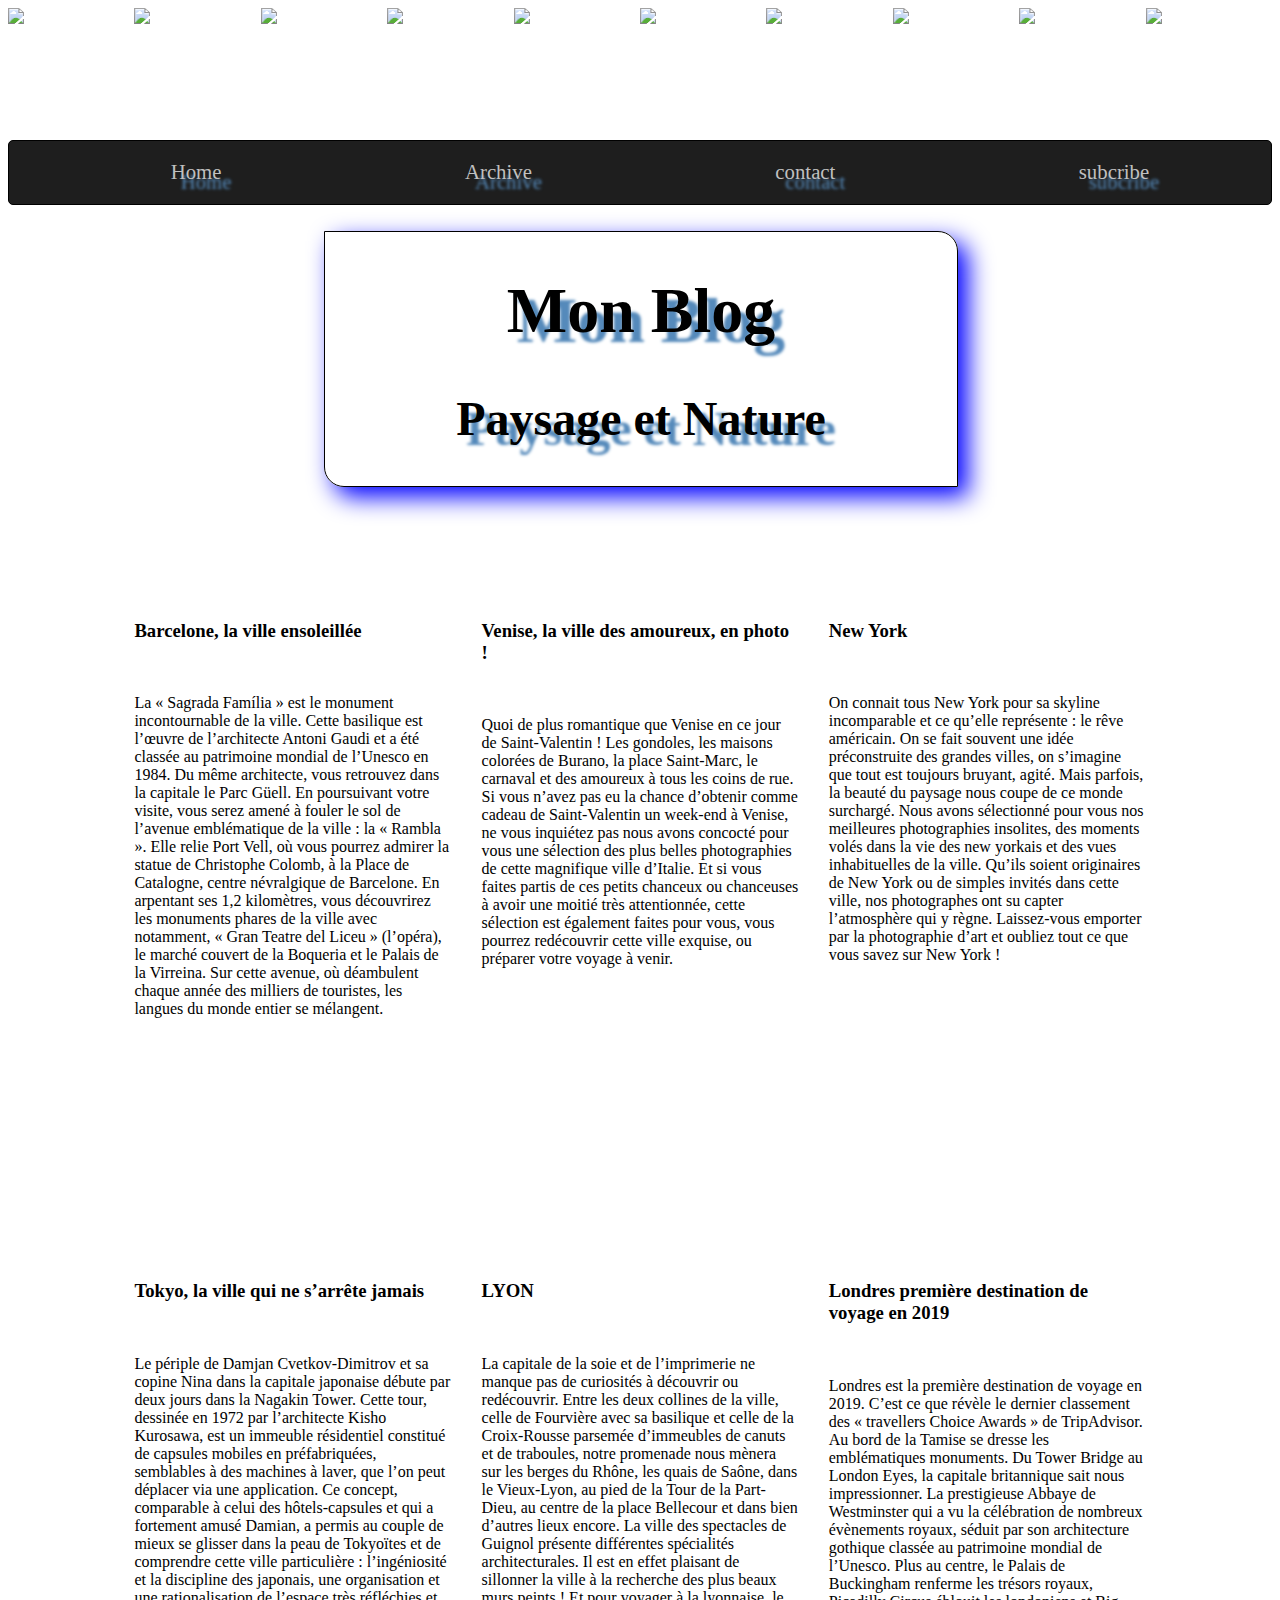
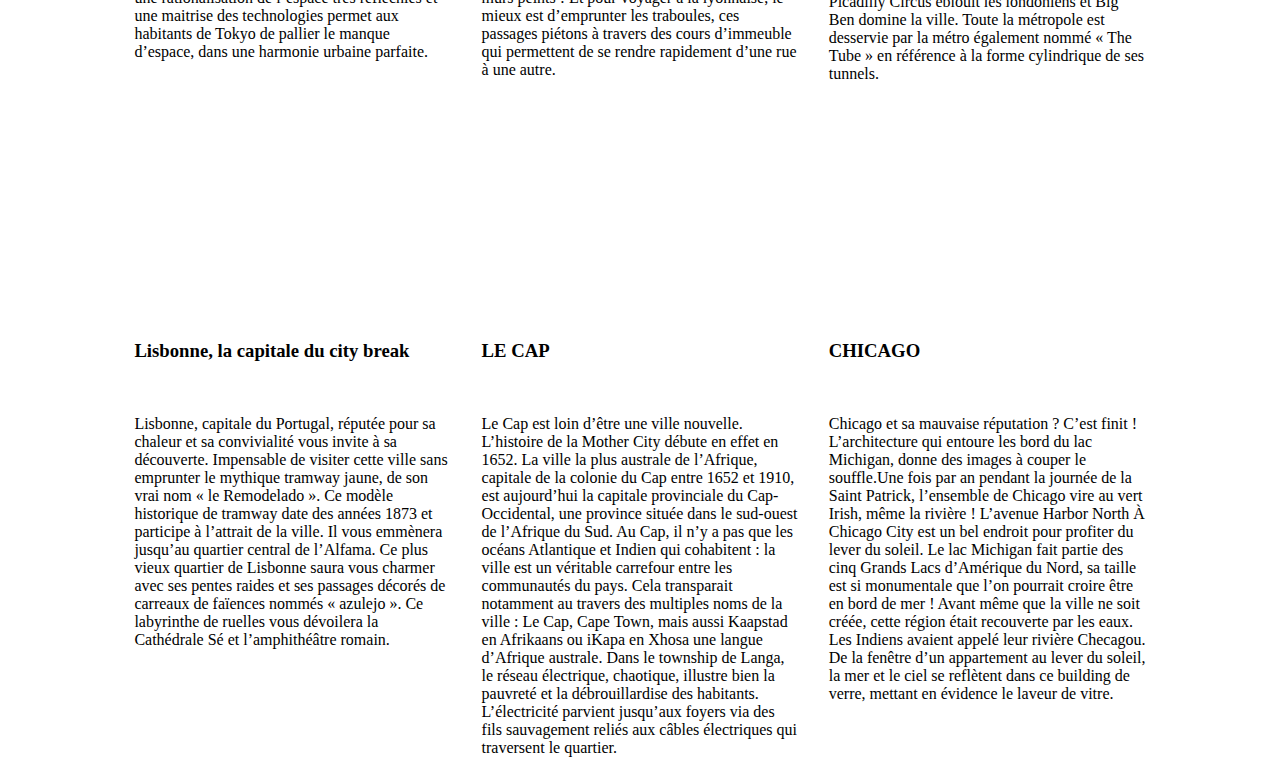
==== includes/archive.html @ 9aff8ee1 "mise en page 1" ====
<!DOCTYPE html>
<html>
<head>
	<meta charset="utf-8">
	<meta name="viewport" content="width=device-width">
	<link rel="stylesheet" type="text/css" href="../css/arch.css">
	<title></title>
</head>
<body>
	<div>
		<header>
			<section class="Header">
				<div><img class="pc" src="https://artfabriq.com/667-home_default/reveil-paisible-sur-reine.jpg"></div>

				<div><img class="pc" src="https://artfabriq.com/1030-home_default/phare-de-gatteville.jpg"></div>

				<div><img class="pc" src="https://artfabriq.com/1261-home_default/la-cascade-de-manuel-antonio.jpg"></div>

				<div><img class="smartphone" src="https://artfabriq.com/631-home_default/pont-de-la-concorde.jpg"></div>

				<div><img class="pc" src="https://artfabriq.com/1258-home_default/la-barque-et-l-amandier.jpg"></div>

				<div><img class="smartphone" src="https://cdn.webshopapp.com/shops/44821/files/264521447/300x300x2/image.jpg"></div>

				<div><img class="pc" src="https://artfabriq.com/865-home_default/carrelets-dans-le-medoc.jpg"></div>

				<div><img class="pc" src="https://artfabriq.com/667-home_default/reveil-paisible-sur-reine.jpg"></div>

				<div><img class="pc" src="https://artfabriq.com/647-home_default/le-sacre-coeur.jpg"></div>

				<div><img class="pc" src="https://encrypted-tbn0.gstatic.com/images?q=tbn:ANd9GcRAoIx2c4OmVAWsi9c8ZX82o_5L2k_bZAqx1T0m_Wxn3sYpoln9"></div>
			</section>
		</header>
		<section  class="menu">
			<nav>
				<ul class="title">
					<li><a href="../index.html">Home</a></li>
					<li><a href="../includes/archive.html">Archive</a></li>
					<li><a href="">contact</a></li>
					<li><a href="inscrire.html">subcribe</a></li>
				</ul>
			</nav>
		</section>
		<div id="titre">
			<h1>Mon Blog</h1>
			<h2>Paysage et Nature</h2>
		</div>
	<section class="corps">
		<article>
			<h3>Barcelone, la ville ensoleillée</h3>
			<div>
				<img class="carousel" src="https://barcelona.capribyfraser.com/d/capribarcelona/media/__thumbs_600_500_scale/barcelona-beach.jpg" alt="">
			</div>
			<p>La « Sagrada Família » est le monument incontournable de la ville. Cette basilique est l’œuvre de l’architecte Antoni Gaudi et a été classée au patrimoine mondial de l’Unesco en 1984. Du même architecte, vous retrouvez dans la capitale le Parc Güell.

			En poursuivant votre visite, vous serez amené à fouler le sol de l’avenue emblématique de la ville : la « Rambla ». Elle relie Port Vell, où vous pourrez admirer la statue de Christophe Colomb, à la Place de Catalogne, centre névralgique de Barcelone.  En arpentant ses 1,2 kilomètres, vous découvrirez les monuments phares de la ville avec notamment, « Gran Teatre del Liceu » (l’opéra), le marché couvert de la Boqueria et le Palais de la Virreina. Sur cette avenue, où déambulent chaque année des milliers de touristes, les langues du monde entier se mélangent.</p>
		</article>
		<article>
			<h3>Venise, la ville des amoureux, en photo !</h3>
			<div><img class="carousel" src="https://www.hoteldianajesolo.it/sites/default/files/styles/thumbnail/public/2018-11/venezia.jpg?h=81ed0762&itok=mfJQgKyu" alt=""></div>
			<p>Quoi de plus romantique que Venise en ce jour de Saint-Valentin ! Les gondoles, les maisons colorées de Burano, la place Saint-Marc, le carnaval et des amoureux à tous les coins de rue. Si vous n’avez pas eu la chance d’obtenir comme cadeau de Saint-Valentin un week-end à Venise, ne vous inquiétez pas nous avons concocté pour vous une sélection des plus belles photographies de cette magnifique ville d’Italie. Et si vous faites partis de ces petits chanceux ou chanceuses à avoir une moitié très attentionnée, cette sélection est également faites pour vous, vous pourrez redécouvrir cette ville exquise, ou préparer votre voyage à venir.</p>
		</article>
		<article>
			<h3>New York </h3>
			<div><img class="carousel" src="https://sofitel.accorhotels.com/destinations/imagerie/central-park-600x500.jpg" alt=""></div>
			<p>On connait tous New York pour sa skyline incomparable et ce qu’elle représente : le rêve américain. On se fait souvent une idée préconstruite des grandes villes, on s’imagine que tout est toujours bruyant, agité. Mais parfois, la beauté du paysage nous coupe de ce monde surchargé.

			Nous avons sélectionné pour vous nos meilleures photographies insolites, des moments volés dans la vie des new yorkais et des vues inhabituelles de la ville. Qu’ils soient originaires de New York ou de simples invités dans cette ville, nos photographes ont su capter l’atmosphère qui y règne. Laissez-vous emporter par la photographie d’art et oubliez tout ce que vous savez sur New York !</p>
		</article>
		<article>
			<h3>Tokyo, la ville qui ne s’arrête jamais</h3>
			<div><img class="carousel" src="https://www.newsmax.com/CMSPages/GetFile.aspx?guid=f05f5df8-89a0-434d-8f6f-ef9fc121d8ce&SiteName=Newsmax" alt=""></div>
			<p>Le périple de Damjan Cvetkov-Dimitrov et sa copine Nina dans la capitale japonaise débute par deux jours dans la Nagakin Tower. Cette tour, dessinée en 1972 par l’architecte Kisho Kurosawa, est un immeuble résidentiel constitué de capsules mobiles en préfabriquées, semblables à des machines à laver, que l’on peut déplacer via une application. Ce concept, comparable à celui des hôtels-capsules et qui a fortement amusé Damian, a permis au couple de mieux se glisser dans la peau de Tokyoïtes et de comprendre cette ville particulière : l’ingéniosité et la discipline des japonais, une organisation et une rationalisation de l’espace très réfléchies et une maitrise des technologies permet aux habitants de Tokyo de pallier le manque d’espace, dans une harmonie urbaine parfaite.</p>
		</article>
		<article>
			<h3>LYON</h3>
			<div><img class="carousel" src="https://www.citwell.com/wp-content/uploads/2017/04/citwell-Lyon.jpg" alt=""></div>
			<p>La capitale de la soie et de l’imprimerie ne manque pas de curiosités à découvrir ou redécouvrir. Entre les deux collines de la ville, celle de Fourvière avec sa basilique et celle de la Croix-Rousse parsemée d’immeubles de canuts et de traboules, notre promenade nous mènera sur les berges du Rhône, les quais de Saône, dans le Vieux-Lyon, au pied de la Tour de la Part-Dieu, au centre de la place Bellecour et dans bien d’autres lieux encore. 
			La ville des spectacles de Guignol présente différentes spécialités architecturales. Il est en effet plaisant de sillonner la ville à la recherche des plus beaux murs peints ! Et pour voyager à la lyonnaise, le mieux est d’emprunter les traboules, ces passages piétons à travers des cours d’immeuble qui permettent de se rendre rapidement d’une rue à une autre.</p>
		</article>
		<article>
			<h3>Londres première destination de voyage en 2019</h3>
			<div><img class="carousel" src="https://sofitel.accorhotels.com/destinations/imagerie/see-a-concert-in-london-600x500.jpg" alt=""></div>
			<p>Londres est la première destination de voyage en 2019. C’est ce que révèle le dernier classement des « travellers Choice Awards » de TripAdvisor.

			Au bord de la Tamise se dresse les emblématiques monuments. Du Tower Bridge au London Eyes, la capitale britannique sait nous impressionner. La prestigieuse Abbaye de Westminster qui a vu la célébration de nombreux évènements royaux, séduit par son architecture gothique classée au patrimoine mondial de l’Unesco. Plus au centre, le Palais de Buckingham renferme les trésors royaux, Picadilly Circus éblouit les londoniens et Big Ben domine la ville. Toute la métropole est desservie par la métro également nommé « The Tube » en référence à la forme cylindrique de ses tunnels.</p>
		</article>
		<article>
			<h3>Lisbonne, la capitale du city break</h3>
			<div><img class="carousel" src="https://p.mcdn.fr/files/styles/diaporama_large_fixed_height/public/images/diaporama/7/4/8/1414847/2917911-inline.jpg?itok=vv5dbjnk" alt=""></div>
			<p>Lisbonne, capitale du Portugal, réputée pour sa chaleur et sa convivialité vous invite à sa découverte.

			Impensable de visiter cette ville sans emprunter le mythique tramway jaune, de son vrai nom « le Remodelado ». Ce modèle historique de tramway date des années 1873 et participe à l’attrait de la ville. Il vous emmènera jusqu’au quartier central de l’Alfama. Ce plus vieux quartier de Lisbonne saura vous charmer avec ses pentes raides et ses passages décorés de carreaux de faïences nommés « azulejo ». Ce labyrinthe de ruelles vous dévoilera la Cathédrale Sé et l’amphithéâtre romain.</p>
		</article>
		<article>
			<h3>LE CAP</h3>
			<div><img class="carousel" src="https://encrypted-tbn0.gstatic.com/images?q=tbn:ANd9GcQTs_abESyn6tXv6EkCXPEsDhZfA8LvqjRF9IHBGLjUm98EZyTI2A" alt=""></div>
			<p>Le Cap est loin d’être une ville nouvelle. L’histoire de la Mother City débute en effet en 1652. La ville la plus australe de l’Afrique, capitale de la colonie du Cap entre 1652 et 1910, est aujourd’hui la capitale provinciale du Cap-Occidental, une province située dans le sud-ouest de l’Afrique du Sud. Au Cap, il n’y a pas que les océans Atlantique et Indien qui cohabitent : la ville est un véritable carrefour entre les communautés du pays. Cela transparait notamment au travers des multiples noms de la ville : Le Cap, Cape Town, mais aussi Kaapstad en Afrikaans ou iKapa en Xhosa une langue d’Afrique australe.
			Dans le township de Langa, le réseau électrique, chaotique, illustre bien la pauvreté et la débrouillardise des habitants. L’électricité parvient jusqu’aux foyers via des fils sauvagement reliés aux câbles électriques qui traversent le quartier.

</p>
		</article>
		<article>
			<h3>CHICAGO</h3>
			<div><img class="carousel" src="https://s23444.pcdn.co/wp-content/uploads/2019/01/Chicago.jpg.optimal.jpg" alt=""></div>
			<p>Chicago et sa mauvaise réputation ? C’est finit ! L’architecture qui entoure les bord du lac Michigan, donne des images à couper le souffle.Une fois par an pendant la journée de la Saint Patrick, l’ensemble de Chicago vire au vert Irish, même la rivière !
			L’avenue Harbor North À Chicago City est un bel endroit pour profiter du lever du soleil. Le lac Michigan fait partie des cinq Grands Lacs d’Amérique du Nord, sa taille est si monumentale que l’on pourrait croire être en bord de mer ! Avant même que la ville ne soit créée, cette région était recouverte par les eaux. Les Indiens avaient appelé leur rivière Checagou.
			De la fenêtre d’un appartement au lever du soleil, la mer et le ciel se reflètent dans ce building de verre, mettant en évidence le laveur de vitre.</p>
		</article>
	</section>
	<footer></footer>
</body>
---- css/arch.css ----
header{
	display: flex;
	flex-direction: column;
}
img{
	width: 99.90%;
}
section.menu{
	background-color: #1E1E1E;
	border: 1px solid black;
	border-radius: 5px;
	margin-top: 2.5%;
	height: 4%;
}
nav{
	font-size: 1.3em;
	margin-top: -4%;
}
ul{
	display: flex;
	margin-top: 5.5%;
	list-style: none;
	justify-content: space-around;
}
a{
	color: silver;
	text-shadow: #558ABB 10px 10px 3px;
	text-decoration: none;
}
h1, h2{
	text-shadow: 10px 10px 3px #558ABB;
}
#titre{
	margin-top: 2%;
	border-radius: 0px 20px 0px 20px;
	box-shadow: 10px 10px 25px blue;
	margin-left: 25%;
	border: 1px solid;
	text-align: center;
	font-size: 2em;
	width: 50%;
}
body .Header{
	display: grid;
	grid-template-columns: 1fr 1fr 1fr 1fr 1fr 1fr 1fr 1fr 1fr 1fr;
	grid-template-rows: 50px 50px;
}
.corps{
	width: 80%;
	display: grid;
	grid-gap: 3%;
	margin-top: 9%;
	margin-left: 10%;
	grid-template-columns: 1fr 1fr 1fr;
	grid-template-rows: 610px 610px;
}
.carousel{
	border-radius: 3%;
	box-shadow: 5px 3px 5px silver;
}
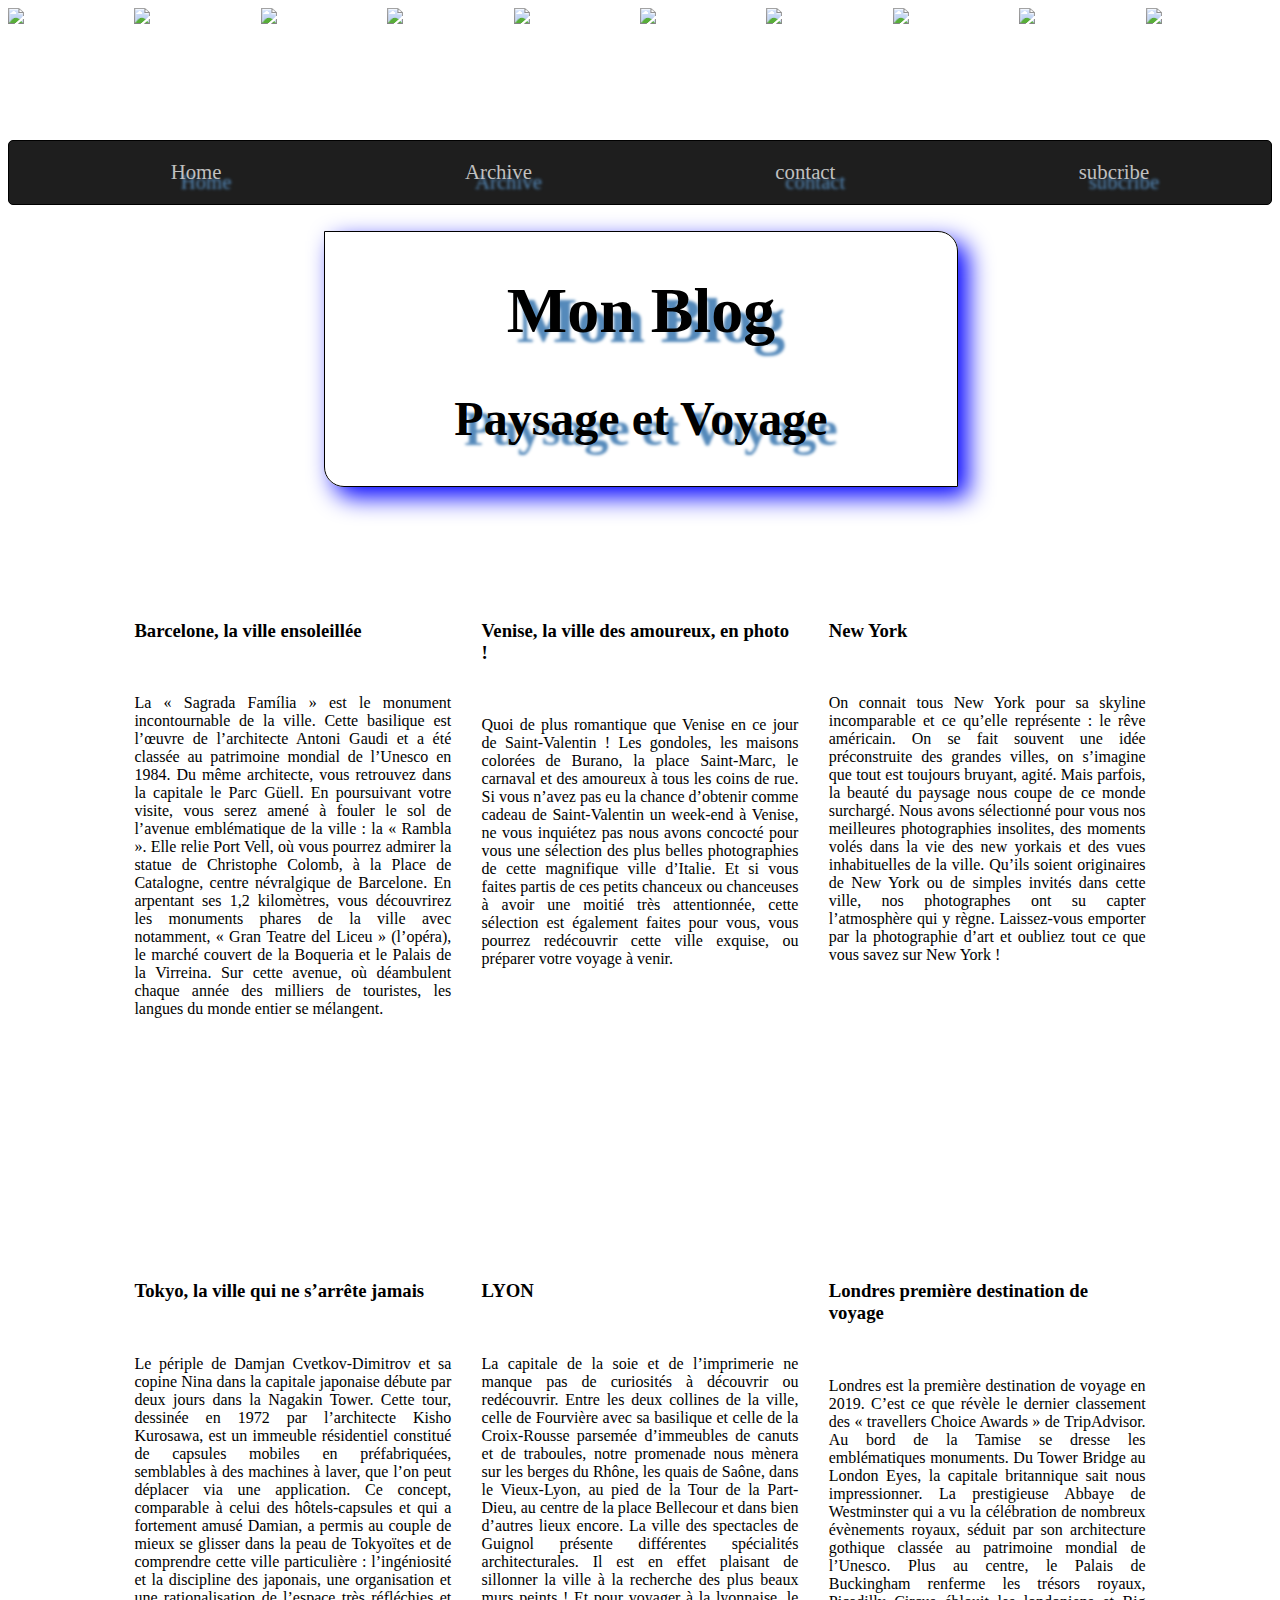
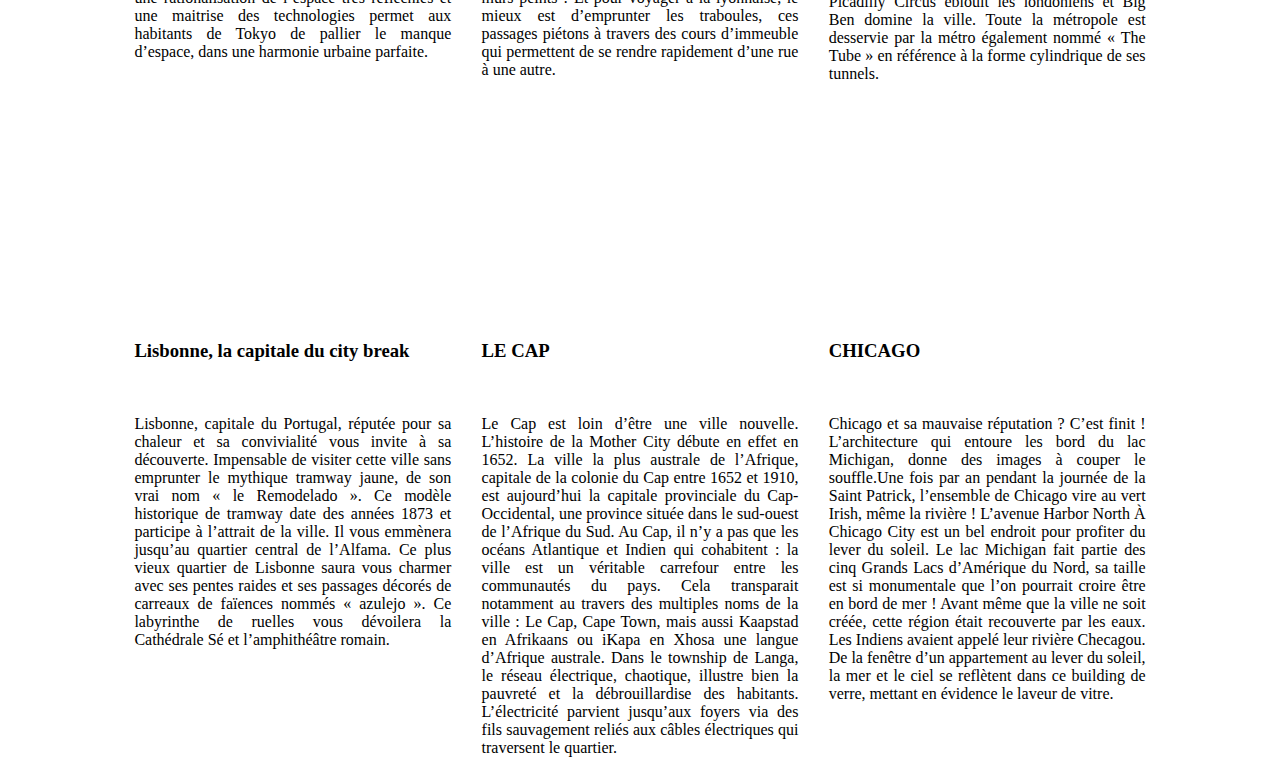
==== commit e3dc1f00: "modif header" ====
--- a/includes/archive.html
+++ b/includes/archive.html
@@ -43,7 +43,7 @@
 		</section>
 		<div id="titre">
 			<h1>Mon Blog</h1>
-			<h2>Paysage et Nature</h2>
+			<h2>Paysage et Voyage</h2>
 		</div>
 	<section class="corps">
 		<article>
@@ -79,7 +79,7 @@
 			La ville des spectacles de Guignol présente différentes spécialités architecturales. Il est en effet plaisant de sillonner la ville à la recherche des plus beaux murs peints ! Et pour voyager à la lyonnaise, le mieux est d’emprunter les traboules, ces passages piétons à travers des cours d’immeuble qui permettent de se rendre rapidement d’une rue à une autre.</p>
 		</article>
 		<article>
-			<h3>Londres première destination de voyage en 2019</h3>
+			<h3>Londres première destination de voyage</h3>
 			<div><img class="carousel" src="https://sofitel.accorhotels.com/destinations/imagerie/see-a-concert-in-london-600x500.jpg" alt=""></div>
 			<p>Londres est la première destination de voyage en 2019. C’est ce que révèle le dernier classement des « travellers Choice Awards » de TripAdvisor.
 
--- a/css/arch.css
+++ b/css/arch.css
@@ -58,6 +58,88 @@
 	border-radius: 3%;
 	box-shadow: 5px 3px 5px silver;
 }
+p{
+	text-align: justify;
+}
+
+
+
+
+
+
+
+
+
+
+
+
+
+
+
+
+
+
+
+
+
+
+
+
+
+
+
+
+
+
+
+
+
+
+
+
+@media screen and (max-width: 740px){
+	.Header{
+		display: grid;
+		margin-left: -63%;
+		grid-template-columns:  1fr 1fr 1fr;
+		grid-template-rows: 500px 500px;
+	}
+	.menu{
+		list-style: none;
+	}
+	img.pc{
+		display: none;	
+	}
+	img.smartphone{
+		width: 31%;
+		height: auto;
+		margin-top: -5%;
+		position: absolute;
+		margin-left: 14.45%;
+	}
+	ul{
+		display: none;
+	}
+	section.menu{
+		background-color: #1E1E1E;
+		border: 1px solid black;
+		border-radius: 5px;
+		margin-top: -5%;
+		width: 100%;
+		height: 7vh;
+		
+	}
+	#titre{
+		margin-top: 2%;
+		margin-left: 0%;
+		text-align: center;
+		font-size: 1.4em;
+		width: 100%;
+		height: 30vh;
+		border: none;
+		box-shadow: none;
+	}
+}
 
 	
 
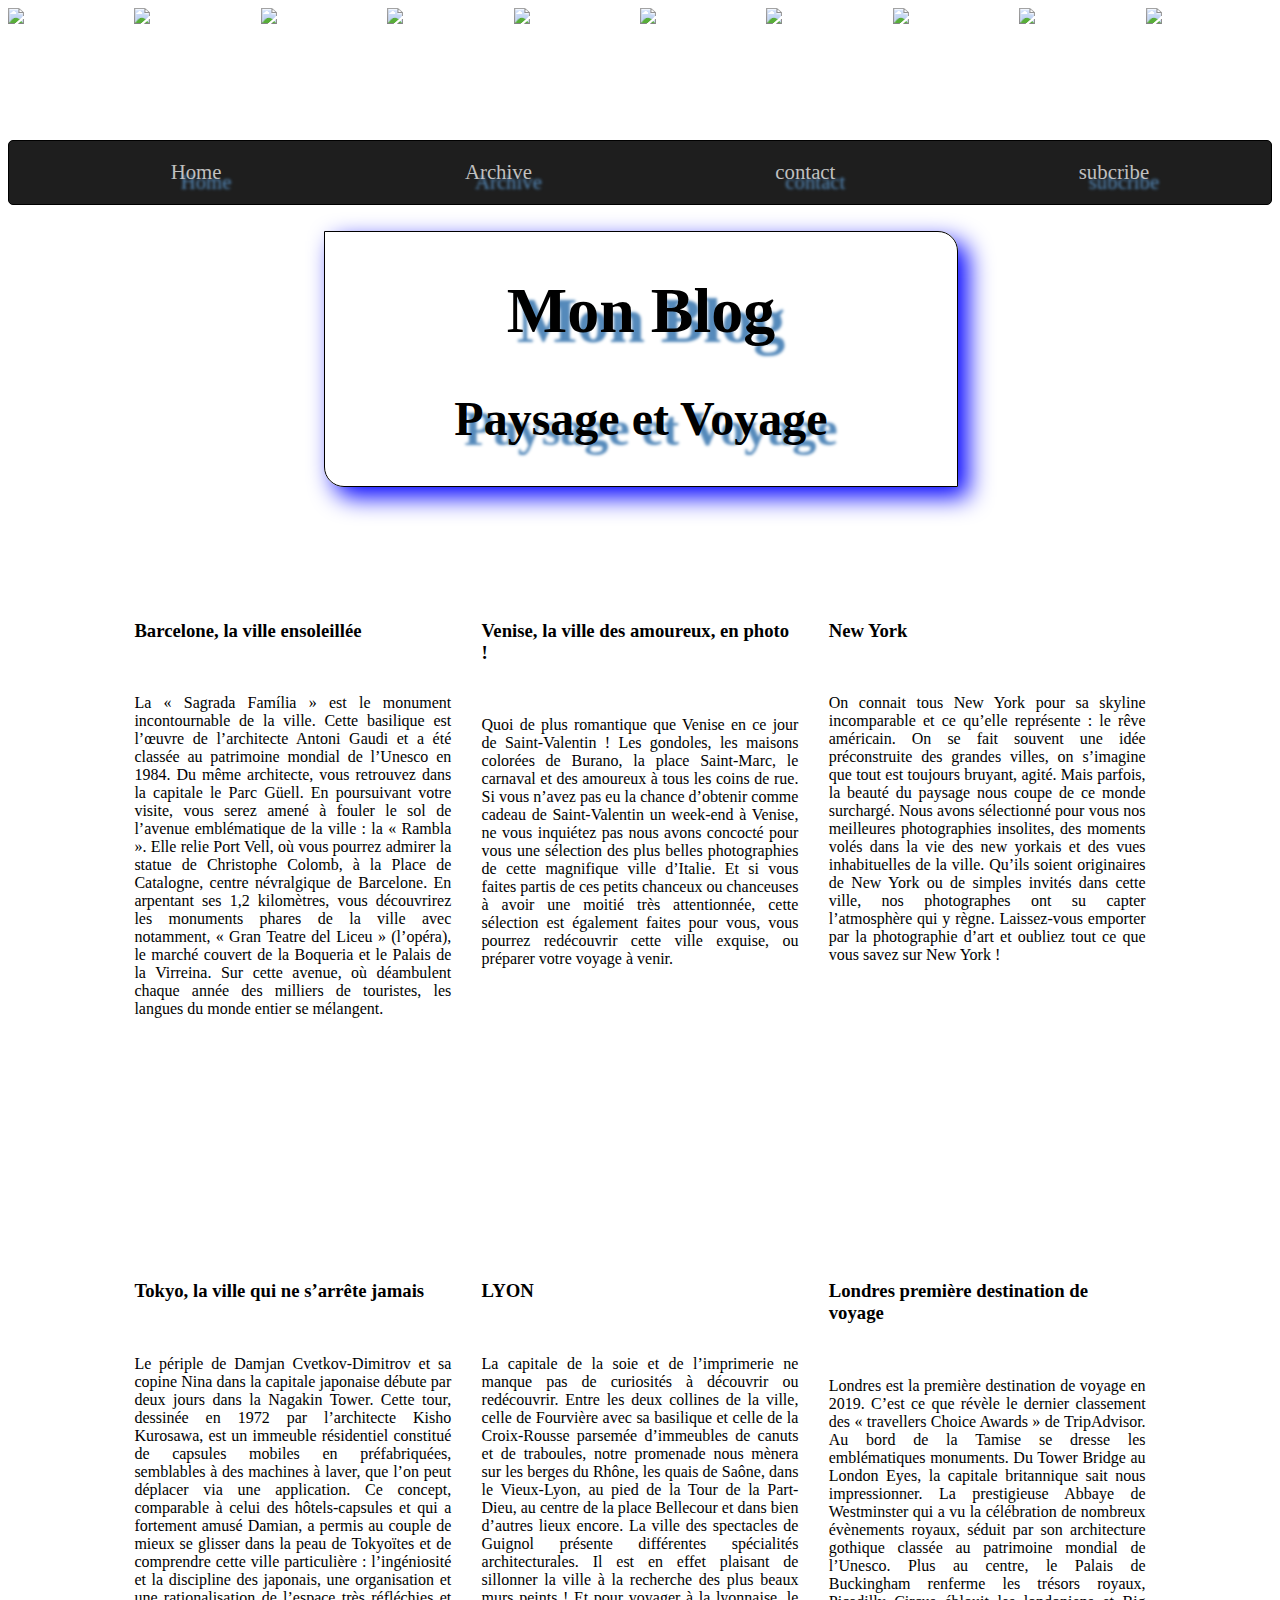
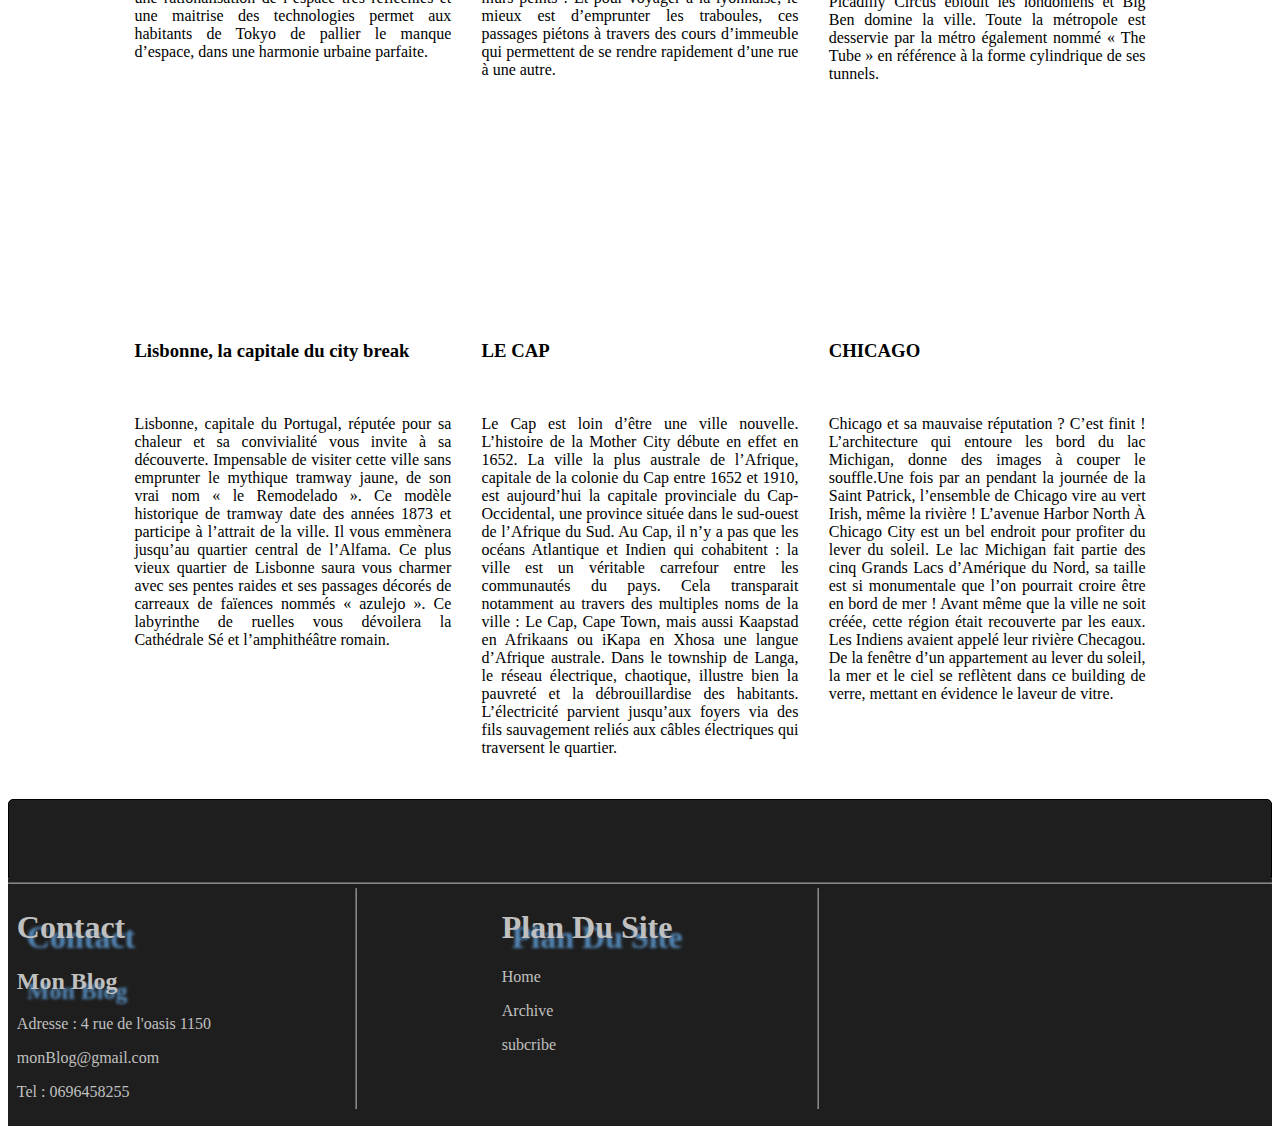
==== commit a1bd6da0: "pas fini" ====
--- a/includes/archive.html
+++ b/includes/archive.html
@@ -108,5 +108,32 @@
 			De la fenêtre d’un appartement au lever du soleil, la mer et le ciel se reflètent dans ce building de verre, mettant en évidence le laveur de vitre.</p>
 		</article>
 	</section>
-	<footer></footer>
+	<footer>
+		<div class="footer">
+			<div><a href=""><i class="fab fa-facebook"></i></a></div>
+			<div><a href=""><i class="fab fa-instagram"></i></a></div>
+			<div><a href=""><i class="fab fa-twitter-square"></i></a></div>
+			<div><a href=""><i class="fab fa-snapchat"></i></a></div>
+		</div>
+		<hr>
+		<section class="FootHead">
+			<article>
+				<h1>Contact</h1>
+				<h2>Mon Blog</h2>
+				<p>Adresse : 4 rue de l'oasis 1150</p>
+				<p>monBlog@gmail.com</p>
+				<p>Tel : 0696458255</p>
+				<p></p>
+			</article>
+			<hr>
+			<article>
+				<h1>Plan Du Site</h1>
+				<p>Home</p>
+				<p>Archive</p>
+				<p>subcribe</p>
+			</article>
+			<hr>
+			<iframe src="https://www.openstreetmap.org/#map=14/41.3722/2.1653" frameborder="0">[41.3843-LATITUDE-41.3689, 2.1593-LONGITUDE-2.1953]</iframe>
+		</section>
+	</footer>
 </body>--- a/css/arch.css
+++ b/css/arch.css
@@ -60,6 +60,45 @@
 }
 p{
 	text-align: justify;
+}
+.footer{
+	display: flex;
+	align-items: center;
+	flex-direction: row-reverse;
+	
+	background-color: #1E1E1E;
+	border: 1px solid black;
+	border-radius: 5px;
+	margin-top: 10%;
+	height: 9vh;
+}
+.fab{
+	margin-right: 3em;
+	width: 50%;
+}
+.fa-facebook{
+	color: #395498;
+}
+.fa-instagram{
+	color: #ec414f;
+}
+.fa-twitter-square{
+	color: #1c9ceb;
+}
+.fa-snapchat{
+	color: #f7f400;
+}
+.FootHead{
+	display: flex;
+	justify-content: space-between;
+	background-color: #1E1E1E;
+	color: silver;
+	margin-top: -1%;
+	padding: 0.7%;
+}
+hr{
+	opacity: 0.5;
+	margin-top: 0%;
 }
 
 
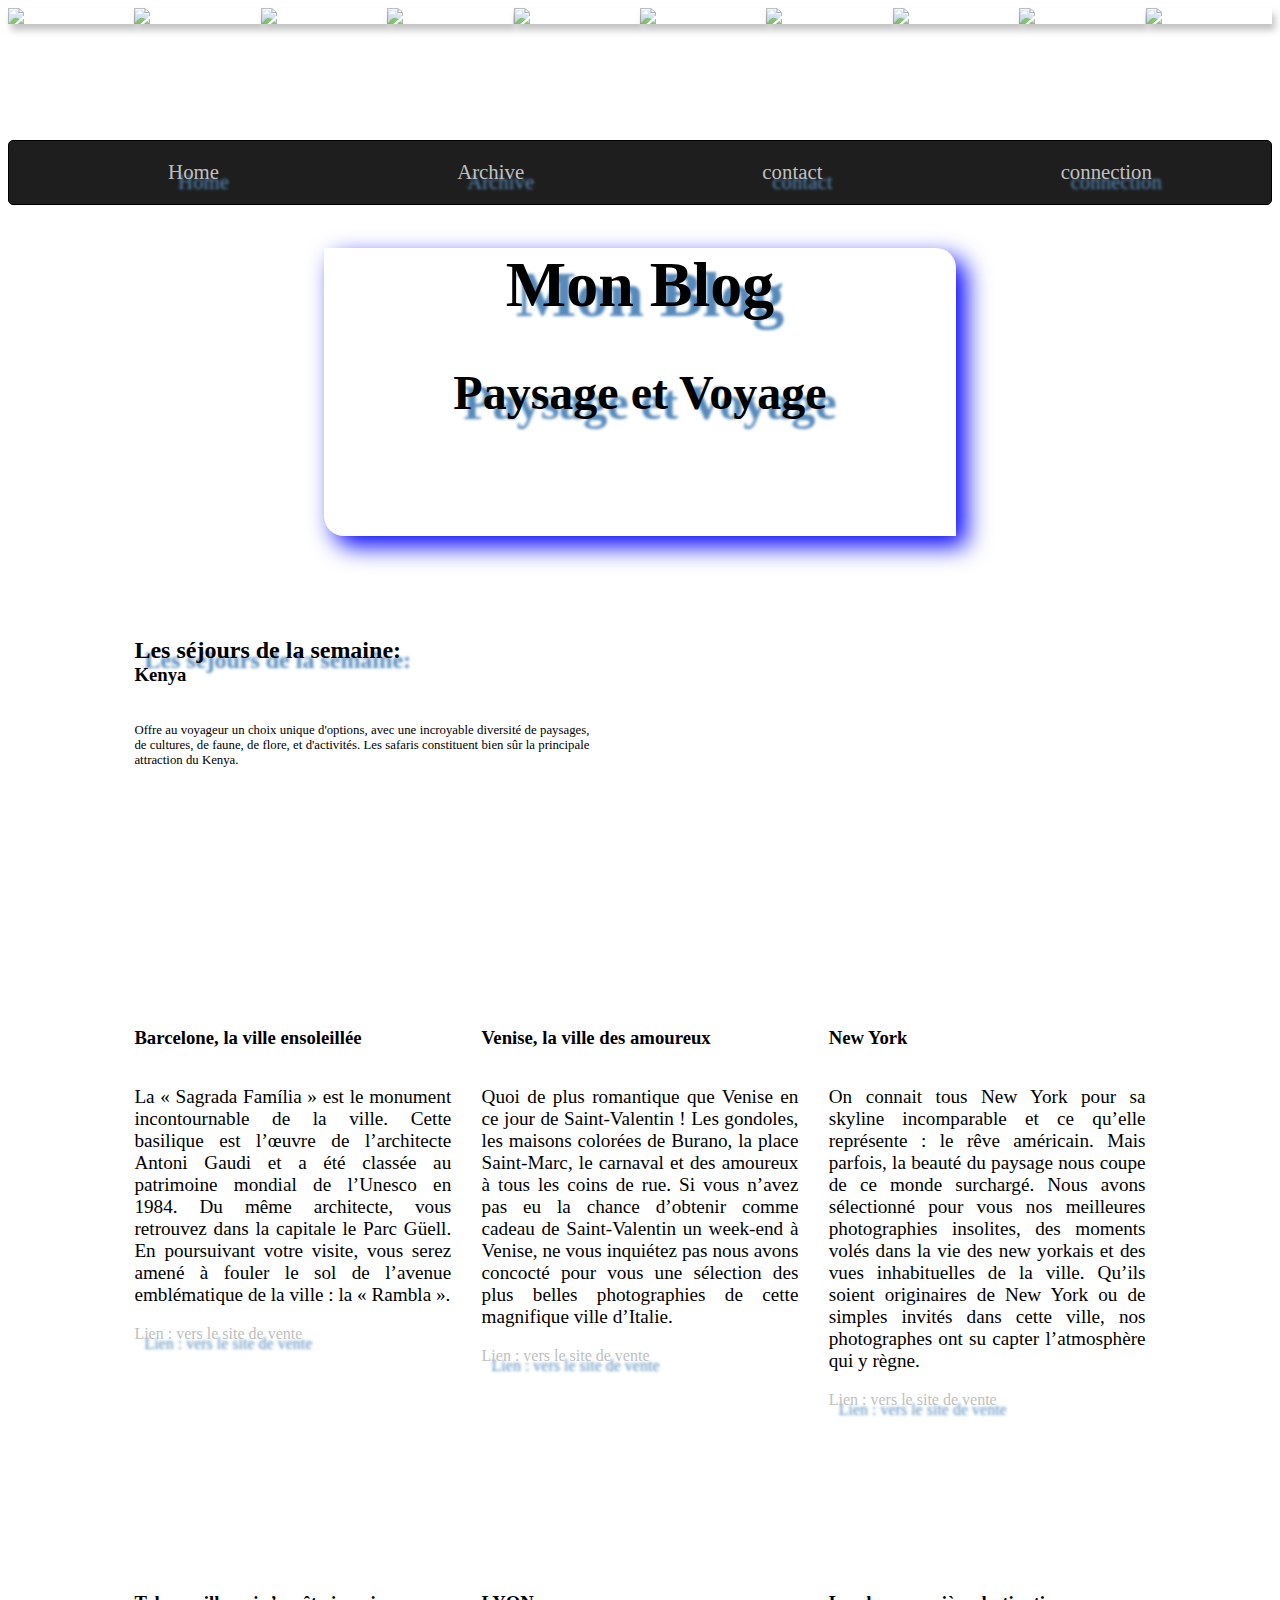
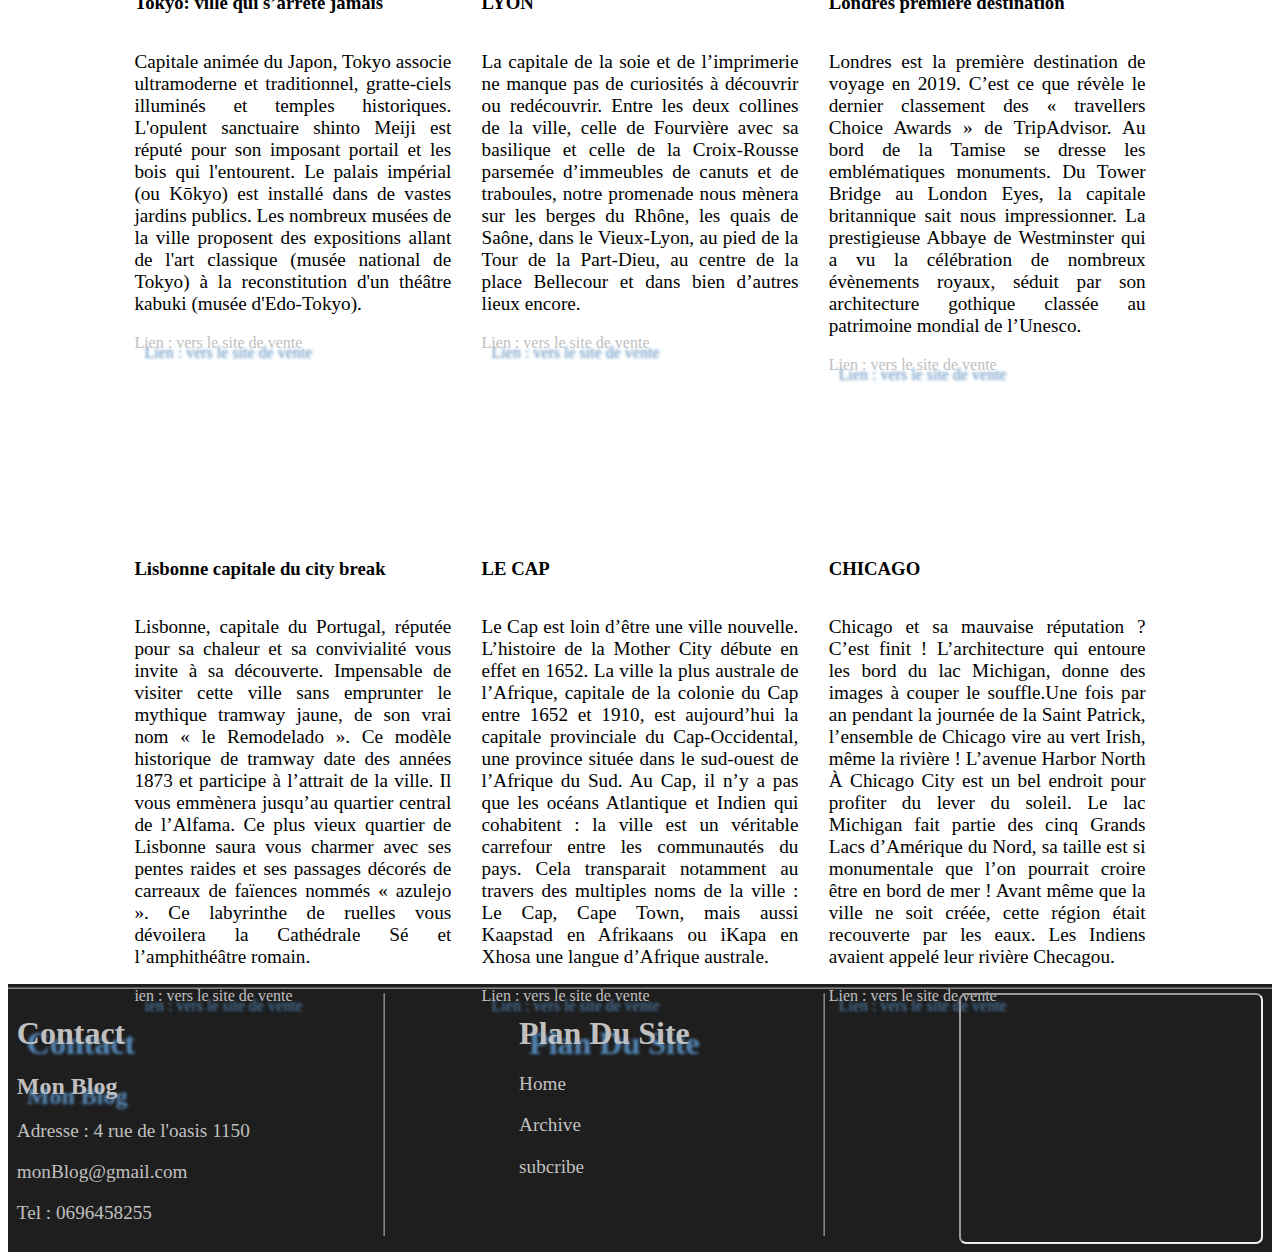
==== commit 4f625c4d: "fini" ====
--- a/includes/archive.html
+++ b/includes/archive.html
@@ -4,6 +4,8 @@
 	<meta charset="utf-8">
 	<meta name="viewport" content="width=device-width">
 	<link rel="stylesheet" type="text/css" href="../css/arch.css">
+	<link rel="stylesheet" href="https://use.fontawesome.com/releases/v5.8.2/css/all.css" integrity="sha384-oS3vJWv+0UjzBfQzYUhtDYW+Pj2yciDJxpsK1OYPAYjqT085Qq/1cq5FLXAZQ7Ay" crossorigin="anonymous">
+	<link rel="stylesheet" type="text/css" href="css/style.css">
 	<title></title>
 </head>
 <body>
@@ -24,7 +26,7 @@
 
 				<div><img class="pc" src="https://artfabriq.com/865-home_default/carrelets-dans-le-medoc.jpg"></div>
 
-				<div><img class="pc" src="https://artfabriq.com/667-home_default/reveil-paisible-sur-reine.jpg"></div>
+				<div><img class="smartphone" src="https://artfabriq.com/667-home_default/reveil-paisible-sur-reine.jpg"></div>
 
 				<div><img class="pc" src="https://artfabriq.com/647-home_default/le-sacre-coeur.jpg"></div>
 
@@ -37,7 +39,7 @@
 					<li><a href="../index.html">Home</a></li>
 					<li><a href="../includes/archive.html">Archive</a></li>
 					<li><a href="">contact</a></li>
-					<li><a href="inscrire.html">subcribe</a></li>
+					<li><a href="../includes/formulaire.html">connection</a></li>
 				</ul>
 			</nav>
 		</section>
@@ -46,74 +48,121 @@
 			<h2>Paysage et Voyage</h2>
 		</div>
 	<section class="corps">
-		<article>
-			<h3>Barcelone, la ville ensoleillée</h3>
-			<div>
-				<img class="carousel" src="https://barcelona.capribyfraser.com/d/capribarcelona/media/__thumbs_600_500_scale/barcelona-beach.jpg" alt="">
+		<div class="carousel">
+			<h2 class="sejour">Les séjours de la semaine:</h2>
+			<div class="carouselItem" style="display: block;">
+				<h3>Kenya</h3>
+				<img class="imgcarou" src="https://t3.ftcdn.net/jpg/00/61/18/88/240_F_61188823_HaNB4oTLp6b1FvufAtn14fqzIjzLtC91.jpg" alt="">
+				<p class="carou">Offre au voyageur un choix unique d'options, avec une incroyable diversité de paysages, de cultures, de faune, de flore, et d'activités. Les safaris constituent bien sûr la principale attraction du Kenya.</p>
 			</div>
-			<p>La « Sagrada Família » est le monument incontournable de la ville. Cette basilique est l’œuvre de l’architecte Antoni Gaudi et a été classée au patrimoine mondial de l’Unesco en 1984. Du même architecte, vous retrouvez dans la capitale le Parc Güell.
+			<div class="carouselItem" style="display: none;">
+				<h3>Bali</h3>
+				<img class="imgcarou"  src="https://t3.ftcdn.net/jpg/01/38/93/90/240_F_138939034_GS747eMrWB5jzHGOdPoq3RvTOUk74mYA.jpg" alt="">
+				<p class="carou">Bali est une île indonésienne célèbre pour ses montagnes volcaniques boisées, ses rizières, ses plages et ses récifs coralliens. L’île abrite des sites religieux, comme le temple d’Uluwatu construit au sommet d’une falaise à pic.</p>
+			</div>
+			<div class="carouselItem" style="display: none;">
+				<h3>Jordanie</h3>
+				<img class="imgcarou"  src="https://t3.ftcdn.net/jpg/01/97/68/42/240_F_197684268_MQ9OzFh8rjs5xGV5DFPilg2yv8R4FPSR.jpg" alt="">
+				<p class="carou">La Jordanie est un pays arabe situé sur la rive orientale du Jourdain. Il se compose de monuments anciens, de réserves naturelles et de stations balnéaires. Le pays abrite notamment le célèbre site archéologique de Pétra.</p>
+			</div>
+		</div>
+		<section class="slider">
+			<article>
+				<h3>Barcelone, la ville ensoleillée</h3>
+				<div>
+					<img class="images" src="https://t3.ftcdn.net/jpg/00/39/35/34/240_F_39353446_V6oxEpHcvX8KtIokat2itkuzGFCNoDVA.jpg" alt="">
+				</div>
+				<p class="imgcarou">La « Sagrada Família » est le monument incontournable de la ville. Cette basilique est l’œuvre de l’architecte Antoni Gaudi et a été classée au patrimoine mondial de l’Unesco en 1984. Du même architecte, vous retrouvez dans la capitale le Parc Güell.
 
-			En poursuivant votre visite, vous serez amené à fouler le sol de l’avenue emblématique de la ville : la « Rambla ». Elle relie Port Vell, où vous pourrez admirer la statue de Christophe Colomb, à la Place de Catalogne, centre névralgique de Barcelone.  En arpentant ses 1,2 kilomètres, vous découvrirez les monuments phares de la ville avec notamment, « Gran Teatre del Liceu » (l’opéra), le marché couvert de la Boqueria et le Palais de la Virreina. Sur cette avenue, où déambulent chaque année des milliers de touristes, les langues du monde entier se mélangent.</p>
-		</article>
-		<article>
-			<h3>Venise, la ville des amoureux, en photo !</h3>
-			<div><img class="carousel" src="https://www.hoteldianajesolo.it/sites/default/files/styles/thumbnail/public/2018-11/venezia.jpg?h=81ed0762&itok=mfJQgKyu" alt=""></div>
-			<p>Quoi de plus romantique que Venise en ce jour de Saint-Valentin ! Les gondoles, les maisons colorées de Burano, la place Saint-Marc, le carnaval et des amoureux à tous les coins de rue. Si vous n’avez pas eu la chance d’obtenir comme cadeau de Saint-Valentin un week-end à Venise, ne vous inquiétez pas nous avons concocté pour vous une sélection des plus belles photographies de cette magnifique ville d’Italie. Et si vous faites partis de ces petits chanceux ou chanceuses à avoir une moitié très attentionnée, cette sélection est également faites pour vous, vous pourrez redécouvrir cette ville exquise, ou préparer votre voyage à venir.</p>
-		</article>
-		<article>
-			<h3>New York </h3>
-			<div><img class="carousel" src="https://sofitel.accorhotels.com/destinations/imagerie/central-park-600x500.jpg" alt=""></div>
-			<p>On connait tous New York pour sa skyline incomparable et ce qu’elle représente : le rêve américain. On se fait souvent une idée préconstruite des grandes villes, on s’imagine que tout est toujours bruyant, agité. Mais parfois, la beauté du paysage nous coupe de ce monde surchargé.
+				En poursuivant votre visite, vous serez amené à fouler le sol de l’avenue emblématique de la ville : la « Rambla ».</p>
+				<a href="https://www.pierreetvacances.com/fr-fr/de_location-barcelone?&adlgid=c%7cg%7csejour%20barcelone%7c263491214139%7ce&gclid=CjwKCAjwiZnnBRBQEiwAcWKfYvrdFm0PDPrJS1Bsebo3ehmhq60XqpGOLtTO6uSf1KeM29uk6jSxTBoCaksQAvD_BwE&gclsrc=aw.ds">Lien : vers le site de vente</a>
+			</article>
+			<article>
+				<h3>Venise, la ville des amoureux</h3>
+				<div><img class="images" src="https://image.shutterstock.com/image-photo/gulls-over-grand-canal-450w-793249456.jpg" alt=""></div>
+				<p class="imgcarou">Quoi de plus romantique que Venise en ce jour de Saint-Valentin ! Les gondoles, les maisons colorées de Burano, la place Saint-Marc, le carnaval et des amoureux à tous les coins de rue. Si vous n’avez pas eu la chance d’obtenir comme cadeau de Saint-Valentin un week-end à Venise, ne vous inquiétez pas nous avons concocté pour vous une sélection des plus belles photographies de cette magnifique ville d’Italie.</p>
+				<a href="https://www.govoyages.com/sejours/venise/?mktportal=google&gclid=CjwKCAjwiZnnBRBQEiwAcWKfYvcqYUphg-w9xqOSMRKxbOlGFJ98n2uTW7QurL4BpMyENUb1V0lQKRoCas8QAvD_BwE">Lien : vers le site de vente</a>
+			</article>
+			<article>
+				<h3>New York </h3>
+				<div><img class="images" src="https://image.shutterstock.com/image-photo/aerial-view-manhattan-skyline-sunset-450w-152295734.jpg" alt=""></div>
+				<p class="imgcarou">On connait tous New York pour sa skyline incomparable et ce qu’elle représente : le rêve américain. Mais parfois, la beauté du paysage nous coupe de ce monde surchargé.
 
-			Nous avons sélectionné pour vous nos meilleures photographies insolites, des moments volés dans la vie des new yorkais et des vues inhabituelles de la ville. Qu’ils soient originaires de New York ou de simples invités dans cette ville, nos photographes ont su capter l’atmosphère qui y règne. Laissez-vous emporter par la photographie d’art et oubliez tout ce que vous savez sur New York !</p>
-		</article>
-		<article>
-			<h3>Tokyo, la ville qui ne s’arrête jamais</h3>
-			<div><img class="carousel" src="https://www.newsmax.com/CMSPages/GetFile.aspx?guid=f05f5df8-89a0-434d-8f6f-ef9fc121d8ce&SiteName=Newsmax" alt=""></div>
-			<p>Le périple de Damjan Cvetkov-Dimitrov et sa copine Nina dans la capitale japonaise débute par deux jours dans la Nagakin Tower. Cette tour, dessinée en 1972 par l’architecte Kisho Kurosawa, est un immeuble résidentiel constitué de capsules mobiles en préfabriquées, semblables à des machines à laver, que l’on peut déplacer via une application. Ce concept, comparable à celui des hôtels-capsules et qui a fortement amusé Damian, a permis au couple de mieux se glisser dans la peau de Tokyoïtes et de comprendre cette ville particulière : l’ingéniosité et la discipline des japonais, une organisation et une rationalisation de l’espace très réfléchies et une maitrise des technologies permet aux habitants de Tokyo de pallier le manque d’espace, dans une harmonie urbaine parfaite.</p>
-		</article>
-		<article>
-			<h3>LYON</h3>
-			<div><img class="carousel" src="https://www.citwell.com/wp-content/uploads/2017/04/citwell-Lyon.jpg" alt=""></div>
-			<p>La capitale de la soie et de l’imprimerie ne manque pas de curiosités à découvrir ou redécouvrir. Entre les deux collines de la ville, celle de Fourvière avec sa basilique et celle de la Croix-Rousse parsemée d’immeubles de canuts et de traboules, notre promenade nous mènera sur les berges du Rhône, les quais de Saône, dans le Vieux-Lyon, au pied de la Tour de la Part-Dieu, au centre de la place Bellecour et dans bien d’autres lieux encore. 
-			La ville des spectacles de Guignol présente différentes spécialités architecturales. Il est en effet plaisant de sillonner la ville à la recherche des plus beaux murs peints ! Et pour voyager à la lyonnaise, le mieux est d’emprunter les traboules, ces passages piétons à travers des cours d’immeuble qui permettent de se rendre rapidement d’une rue à une autre.</p>
-		</article>
-		<article>
-			<h3>Londres première destination de voyage</h3>
-			<div><img class="carousel" src="https://sofitel.accorhotels.com/destinations/imagerie/see-a-concert-in-london-600x500.jpg" alt=""></div>
-			<p>Londres est la première destination de voyage en 2019. C’est ce que révèle le dernier classement des « travellers Choice Awards » de TripAdvisor.
+				Nous avons sélectionné pour vous nos meilleures photographies insolites, des moments volés dans la vie des new yorkais et des vues inhabituelles de la ville. Qu’ils soient originaires de New York ou de simples invités dans cette ville, nos photographes ont su capter l’atmosphère qui y règne.</p>
+				<a href="https://usa.marcovasco.fr/voyage-new-york.html?gclid=CjwKCAjwiZnnBRBQEiwAcWKfYhG9Iah8bTHPAs8Ia3v0w5eGfOBVNcgi6NlFINPguY4nqILB1kADixoC06kQAvD_BwE">Lien : vers le site de vente</a>
+			</article>
+			<article>
+				<h3>Tokyo: ville qui s’arrête jamais</h3>
+				<div><img class="images" src="https://image.shutterstock.com/image-photo/temple-gate-tokyo-japan-450w-623610230.jpg" alt=""></div>
+				<p class="imgcarou">Capitale animée du Japon, Tokyo associe ultramoderne et traditionnel, gratte-ciels illuminés et temples historiques. L'opulent sanctuaire shinto Meiji est réputé pour son imposant portail et les bois qui l'entourent. Le palais impérial (ou Kōkyo) est installé dans de vastes jardins publics. Les nombreux musées de la ville proposent des expositions allant de l'art classique (musée national de Tokyo) à la reconstitution d'un théâtre kabuki (musée d'Edo-Tokyo).</p>
+				<a href="https://www.trivago.fr/?themeId=5&iPathId=91304&sem_keyword=tokyo%20sejour&sem_creativeid=334731613339&sem_matchtype=e&sem_network=g&sem_device=c&sem_placement=&sem_target=&sem_adposition=1t2&sem_param1=&sem_param2=&sem_campaignid=236028488&sem_adgroupid=12854493848&sem_targetid=kwd-6445100083&sem_location=9054926&cip=3319000337&gclid=CjwKCAjwiZnnBRBQEiwAcWKfYkWdW9WopDZUhQ5jMrmHNeXG1O7pFmskZ-6PaAKmqyzjvlYLA7MZWBoCRXwQAvD_BwE">Lien : vers le site de vente</a>
+			</article>
+			<article>
+				<h3>LYON</h3>
+				<div><img class="images" src="https://image.shutterstock.com/image-photo/night-view-st-georges-footbridge-450w-140837710.jpg" alt=""></div>
+				<p class="imgcarou">La capitale de la soie et de l’imprimerie ne manque pas de curiosités à découvrir ou redécouvrir. Entre les deux collines de la ville, celle de Fourvière avec sa basilique et celle de la Croix-Rousse parsemée d’immeubles de canuts et de traboules, notre promenade nous mènera sur les berges du Rhône, les quais de Saône, dans le Vieux-Lyon, au pied de la Tour de la Part-Dieu, au centre de la place Bellecour et dans bien d’autres lieux encore.</p>
+				<a href="https://www.trivago.fr/?aDateRange%5Barr%5D=2019-06-23&aDateRange%5Bdep%5D=2019-06-24&aPriceRange%5Bfrom%5D=0&aPriceRange%5Bto%5D=0&iRoomType=7&aRooms%5B0%5D%5Badults%5D=2&cpt2=23345%2F200&iViewType=0&bIsSeoPage=0&sortingId=1&slideoutsPageItemId=&iGeoDistanceLimit=20000&address=&addressGeoCode=&offset=0&ra=">Lien : vers le site de vente</a>
+			</article> 
+			<article>
+				<h3>Londres première destination</h3>
+				<div><img class="images" src="https://image.shutterstock.com/image-photo/aerial-view-on-thames-london-450w-222417766.jpg" alt=""></div>
+				<p class="imgcarou">Londres est la première destination de voyage en 2019. C’est ce que révèle le dernier classement des « travellers Choice Awards » de TripAdvisor.
 
-			Au bord de la Tamise se dresse les emblématiques monuments. Du Tower Bridge au London Eyes, la capitale britannique sait nous impressionner. La prestigieuse Abbaye de Westminster qui a vu la célébration de nombreux évènements royaux, séduit par son architecture gothique classée au patrimoine mondial de l’Unesco. Plus au centre, le Palais de Buckingham renferme les trésors royaux, Picadilly Circus éblouit les londoniens et Big Ben domine la ville. Toute la métropole est desservie par la métro également nommé « The Tube » en référence à la forme cylindrique de ses tunnels.</p>
-		</article>
-		<article>
-			<h3>Lisbonne, la capitale du city break</h3>
-			<div><img class="carousel" src="https://p.mcdn.fr/files/styles/diaporama_large_fixed_height/public/images/diaporama/7/4/8/1414847/2917911-inline.jpg?itok=vv5dbjnk" alt=""></div>
-			<p>Lisbonne, capitale du Portugal, réputée pour sa chaleur et sa convivialité vous invite à sa découverte.
+				Au bord de la Tamise se dresse les emblématiques monuments. Du Tower Bridge au London Eyes, la capitale britannique sait nous impressionner. La prestigieuse Abbaye de Westminster qui a vu la célébration de nombreux évènements royaux, séduit par son architecture gothique classée au patrimoine mondial de l’Unesco.</p>
+				<a href="https://www.govoyages.com/sejours/londres/?mktportal=google&gclid=CjwKCAjwiZnnBRBQEiwAcWKfYrLgFdRttuU0WkehOdaAAJkss10DYYjnw9T4ioIU4XAXUOh3EocLGxoCVjMQAvD_BwE">Lien : vers le site de vente</a>
+			</article>
+			<article>
+				<h3>Lisbonne capitale du city break</h3>
+				<div><img class="images" src="https://image.shutterstock.com/image-photo/lisbon-portugal-skyline-sao-jorge-260nw-588863066.jpg" alt=""></div>
+				<p class="imgcarou">Lisbonne, capitale du Portugal, réputée pour sa chaleur et sa convivialité vous invite à sa découverte.
 
-			Impensable de visiter cette ville sans emprunter le mythique tramway jaune, de son vrai nom « le Remodelado ». Ce modèle historique de tramway date des années 1873 et participe à l’attrait de la ville. Il vous emmènera jusqu’au quartier central de l’Alfama. Ce plus vieux quartier de Lisbonne saura vous charmer avec ses pentes raides et ses passages décorés de carreaux de faïences nommés « azulejo ». Ce labyrinthe de ruelles vous dévoilera la Cathédrale Sé et l’amphithéâtre romain.</p>
-		</article>
-		<article>
-			<h3>LE CAP</h3>
-			<div><img class="carousel" src="https://encrypted-tbn0.gstatic.com/images?q=tbn:ANd9GcQTs_abESyn6tXv6EkCXPEsDhZfA8LvqjRF9IHBGLjUm98EZyTI2A" alt=""></div>
-			<p>Le Cap est loin d’être une ville nouvelle. L’histoire de la Mother City débute en effet en 1652. La ville la plus australe de l’Afrique, capitale de la colonie du Cap entre 1652 et 1910, est aujourd’hui la capitale provinciale du Cap-Occidental, une province située dans le sud-ouest de l’Afrique du Sud. Au Cap, il n’y a pas que les océans Atlantique et Indien qui cohabitent : la ville est un véritable carrefour entre les communautés du pays. Cela transparait notamment au travers des multiples noms de la ville : Le Cap, Cape Town, mais aussi Kaapstad en Afrikaans ou iKapa en Xhosa une langue d’Afrique australe.
-			Dans le township de Langa, le réseau électrique, chaotique, illustre bien la pauvreté et la débrouillardise des habitants. L’électricité parvient jusqu’aux foyers via des fils sauvagement reliés aux câbles électriques qui traversent le quartier.
+				Impensable de visiter cette ville sans emprunter le mythique tramway jaune, de son vrai nom « le Remodelado ». Ce modèle historique de tramway date des années 1873 et participe à l’attrait de la ville. Il vous emmènera jusqu’au quartier central de l’Alfama. Ce plus vieux quartier de Lisbonne saura vous charmer avec ses pentes raides et ses passages décorés de carreaux de faïences nommés « azulejo ». Ce labyrinthe de ruelles vous dévoilera la Cathédrale Sé et l’amphithéâtre romain.</p>
+				<a href="https://www.kayak.fr/sejours/lisbonne-et-district-de-setubal/lisbonne">ien : vers le site de vente</a>
+			</article>
+			<article>
+				<h3>LE CAP</h3>
+				<div><img class="images" src="https://as2.ftcdn.net/jpg/01/22/33/11/500_F_122331159_x27DuoF7m6LNvgSCtPeOptFKUMe3k4EY.jpg" alt=""></div>
+				<p class="imgcarou">Le Cap est loin d’être une ville nouvelle. L’histoire de la Mother City débute en effet en 1652. La ville la plus australe de l’Afrique, capitale de la colonie du Cap entre 1652 et 1910, est aujourd’hui la capitale provinciale du Cap-Occidental, une province située dans le sud-ouest de l’Afrique du Sud. Au Cap, il n’y a pas que les océans Atlantique et Indien qui cohabitent : la ville est un véritable carrefour entre les communautés du pays. Cela transparait notamment au travers des multiples noms de la ville : Le Cap, Cape Town, mais aussi Kaapstad en Afrikaans ou iKapa en Xhosa une langue d’Afrique australe.</p>
+				<a href="https://www.govoyages.com/sejours/le-cap/">Lien : vers le site de vente</a>
+			</article>
+			<article>
+				<h3>CHICAGO</h3>
+				<div><img class="images" src="https://as1.ftcdn.net/jpg/00/36/21/84/500_F_36218492_MIOCO1gMoTopXprSWumjMro0EiTOX6uj.jpg" alt=""></div>
+				<p class="imgcarou">Chicago et sa mauvaise réputation ? C’est finit ! L’architecture qui entoure les bord du lac Michigan, donne des images à couper le souffle.Une fois par an pendant la journée de la Saint Patrick, l’ensemble de Chicago vire au vert Irish, même la rivière !
+				L’avenue Harbor North À Chicago City est un bel endroit pour profiter du lever du soleil. Le lac Michigan fait partie des cinq Grands Lacs d’Amérique du Nord, sa taille est si monumentale que l’on pourrait croire être en bord de mer ! Avant même que la ville ne soit créée, cette région était recouverte par les eaux. Les Indiens avaient appelé leur rivière Checagou.</p>
+				<a href="https://www.trivago.fr/?themeId=5&iPathId=34470&sem_keyword=s%C3%A9jour%20chicago&sem_creativeid=334695865353&sem_matchtype=e&sem_network=g&sem_device=c&sem_placement=&sem_target=&sem_adposition=1t3&sem_param1=&sem_param2=&sem_campaignid=333222430&sem_adgroupid=22226633830&sem_targetid=aud-556299735564%3Akwd-295809638059&sem_location=9054926&cip=3319001645&gclid=CjwKCAjwiZnnBRBQEiwAcWKfYsRFqirVaV7RjK_yvkBg2kM9uidlfj-KN9K3dxVLraW_EgNU6qZo6hoCXcgQAvD_BwE">Lien : vers le site de vente</a>
+			</article>
+		</section>
+	</section>
+	<script type="text/javascript">
 
-</p>
-		</article>
-		<article>
-			<h3>CHICAGO</h3>
-			<div><img class="carousel" src="https://s23444.pcdn.co/wp-content/uploads/2019/01/Chicago.jpg.optimal.jpg" alt=""></div>
-			<p>Chicago et sa mauvaise réputation ? C’est finit ! L’architecture qui entoure les bord du lac Michigan, donne des images à couper le souffle.Une fois par an pendant la journée de la Saint Patrick, l’ensemble de Chicago vire au vert Irish, même la rivière !
-			L’avenue Harbor North À Chicago City est un bel endroit pour profiter du lever du soleil. Le lac Michigan fait partie des cinq Grands Lacs d’Amérique du Nord, sa taille est si monumentale que l’on pourrait croire être en bord de mer ! Avant même que la ville ne soit créée, cette région était recouverte par les eaux. Les Indiens avaient appelé leur rivière Checagou.
-			De la fenêtre d’un appartement au lever du soleil, la mer et le ciel se reflètent dans ce building de verre, mettant en évidence le laveur de vitre.</p>
-		</article>
-	</section>
+		function getCarousel() {
+			var carouselItem = document.getElementsByClassName('carouselItem');
+			for(i = 0; i < carouselItem.length; i++) {
+				if(carouselItem[i].style.display == 'block') {
+					//mettre en none si 1 en block
+					carouselItem[i].style.display = 'none';
+					// si i est plus Grand ou = retourne au départ
+					if(i+1 >= carouselItem.length) {
+						i = 0;
+					}
+					else {
+						i+=1;
+					}
+					carouselItem[i].style.display = 'block';
+					break;
+				} 
+			}
+		}
+			//le nombre de second affiché
+		var a = setInterval(getCarousel, 5000);
+
+	</script>
 	<footer>
-		<div class="footer">
-			<div><a href=""><i class="fab fa-facebook"></i></a></div>
-			<div><a href=""><i class="fab fa-instagram"></i></a></div>
-			<div><a href=""><i class="fab fa-twitter-square"></i></a></div>
-			<div><a href=""><i class="fab fa-snapchat"></i></a></div>
+		<div><a href="https://www.facebook.com/paysage.magnifique/"><i class="fab fa-facebook"></i></a></div>
+			<div><a href="https://www.instagram.com/paysage.france/?hl=fr"><i class="fab fa-instagram"></i></a></div>
+			<div><a href="https://twitter.com/search?q=passages%20remarquables&src=tyah"><i class="fab fa-twitter-square"></i></a></div>
+			<div><a href="https://www.snapchat.com/l/fr-fr/"><i class="fab fa-snapchat"></i></a></div>
 		</div>
 		<hr>
 		<section class="FootHead">
@@ -133,7 +182,11 @@
 				<p>subcribe</p>
 			</article>
 			<hr>
-			<iframe src="https://www.openstreetmap.org/#map=14/41.3722/2.1653" frameborder="0">[41.3843-LATITUDE-41.3689, 2.1593-LONGITUDE-2.1953]</iframe>
+			<iframe id="inlineFrameExample"
+    			title="Inline Frame Example"
+    			src="https://www.openstreetmap.org/export/embed.html?bbox=-0.004017949104309083%2C51.47612752641776%2C0.00030577182769775396%2C51.478569861898606&layer=mapnik">
+			</iframe>
+
 		</section>
 	</footer>
 </body>--- a/css/arch.css
+++ b/css/arch.css
@@ -1,3 +1,30 @@
+.pc, .smartphone{
+	position: relative;
+    -webkit-transition: all 200ms ease-in;
+    -webkit-transform: scale(1); 
+    -ms-transition: all 200ms ease-in;
+    -ms-transform: scale(1); 
+    -moz-transition: all 200ms ease-in;
+    -moz-transform: scale(1);
+    transition: all 200ms ease-in;
+    transform: scale(1);   
+    box-shadow: 3px 6px 7px darkgrey;
+    opacity: 0.7;
+    display:inline-block;
+    border:0;
+}
+.pc:hover, .smartphone:hover{
+	 box-shadow: 0px 0px 150px silver;
+    z-index: 2;
+    -webkit-transition: all 200ms ease-in;
+    -webkit-transform: scale(1.3);
+    -ms-transition: all 200ms ease-in;
+    -ms-transform: scale(1.3);   
+    -moz-transition: all 200ms ease-in;
+    -moz-transform: scale(1.3);
+    transition: all 200ms ease-in;
+    transform: scale(1.3);
+}
 header{
 	display: flex;
 	flex-direction: column;
@@ -35,37 +62,66 @@
 	border-radius: 0px 20px 0px 20px;
 	box-shadow: 10px 10px 25px blue;
 	margin-left: 25%;
-	border: 1px solid;
 	text-align: center;
 	font-size: 2em;
 	width: 50%;
+	height: 32vh;
+}
+.sejour{
+	margin-top: 3%;
+}
+.carousel{
+	width: 50%;
+	height: 30vh;
+	margin-top: 10%;
+}
+.carouselItem{
+	width: 90%;
+	margin-top: -4%;
 }
 body .Header{
 	display: grid;
 	grid-template-columns: 1fr 1fr 1fr 1fr 1fr 1fr 1fr 1fr 1fr 1fr;
 	grid-template-rows: 50px 50px;
 }
+.carou{
+	width: 100%;
+	font-size: 0.8em;
+	margin-top: 0%;
+}
+.slider{
+	width: 100%;
+	display: grid;
+	grid-gap: 3%;
+	margin-top: 10%;
+	
+	grid-template-columns: 1fr 1fr 1fr;
+	grid-template-rows: 520px 520px;
+}
 .corps{
 	width: 80%;
-	display: grid;
-	grid-gap: 3%;
-	margin-top: 9%;
 	margin-left: 10%;
-	grid-template-columns: 1fr 1fr 1fr;
-	grid-template-rows: 610px 610px;
-}
-.carousel{
+}
+.images{
 	border-radius: 3%;
 	box-shadow: 5px 3px 5px silver;
 }
+.imgcarou{
+	margin-top: 0%;
+}
+.carou{
+	width: 100%;
+	font-size: 0.8em;
+	margin-top: 0%;
+}
 p{
+	font-size: 1.2em;
 	text-align: justify;
 }
 .footer{
 	display: flex;
 	align-items: center;
 	flex-direction: row-reverse;
-	
 	background-color: #1E1E1E;
 	border: 1px solid black;
 	border-radius: 5px;
@@ -100,46 +156,49 @@
 	opacity: 0.5;
 	margin-top: 0%;
 }
-
-
-
-
-
-
-
-
-
-
-
-
-
-
-
-
-
-
-
-
-
-
-
-
-
-
-
-
-
-
-
-
-
-
-
-
-@media screen and (max-width: 740px){
+iframe{
+	border-radius: 7px;
+}
+
+
+
+
+
+
+
+
+
+
+
+
+
+
+
+
+
+
+
+
+
+
+
+
+
+
+
+
+
+
+
+
+
+
+
+@media screen and (max-width: 800px){
 	.Header{
 		display: grid;
 		margin-left: -63%;
+		margin-top: 0%;
 		grid-template-columns:  1fr 1fr 1fr;
 		grid-template-rows: 500px 500px;
 	}
@@ -154,19 +213,20 @@
 		height: auto;
 		margin-top: -5%;
 		position: absolute;
-		margin-left: 14.45%;
+		margin-left: 15.55%;
 	}
 	ul{
-		display: none;
+		display: flex;
+		justify-content: space-between;
+		margin-right: 5%;
 	}
 	section.menu{
 		background-color: #1E1E1E;
 		border: 1px solid black;
 		border-radius: 5px;
-		margin-top: -5%;
+		margin-top: -4%;
 		width: 100%;
-		height: 7vh;
-		
+		height: 7vh;	
 	}
 	#titre{
 		margin-top: 2%;
@@ -178,7 +238,19 @@
 		border: none;
 		box-shadow: none;
 	}
-}
-
+	.slider{
+		display: flex;
+		flex-direction: column;
+		width: 100%;
+		margin-top: 25%;
+	}
+	.carousel{
+		width: 108%;
+	}
+	.FootHead{
+		display: flex;
+		flex-direction: column;
+	}
+}
 	
 
